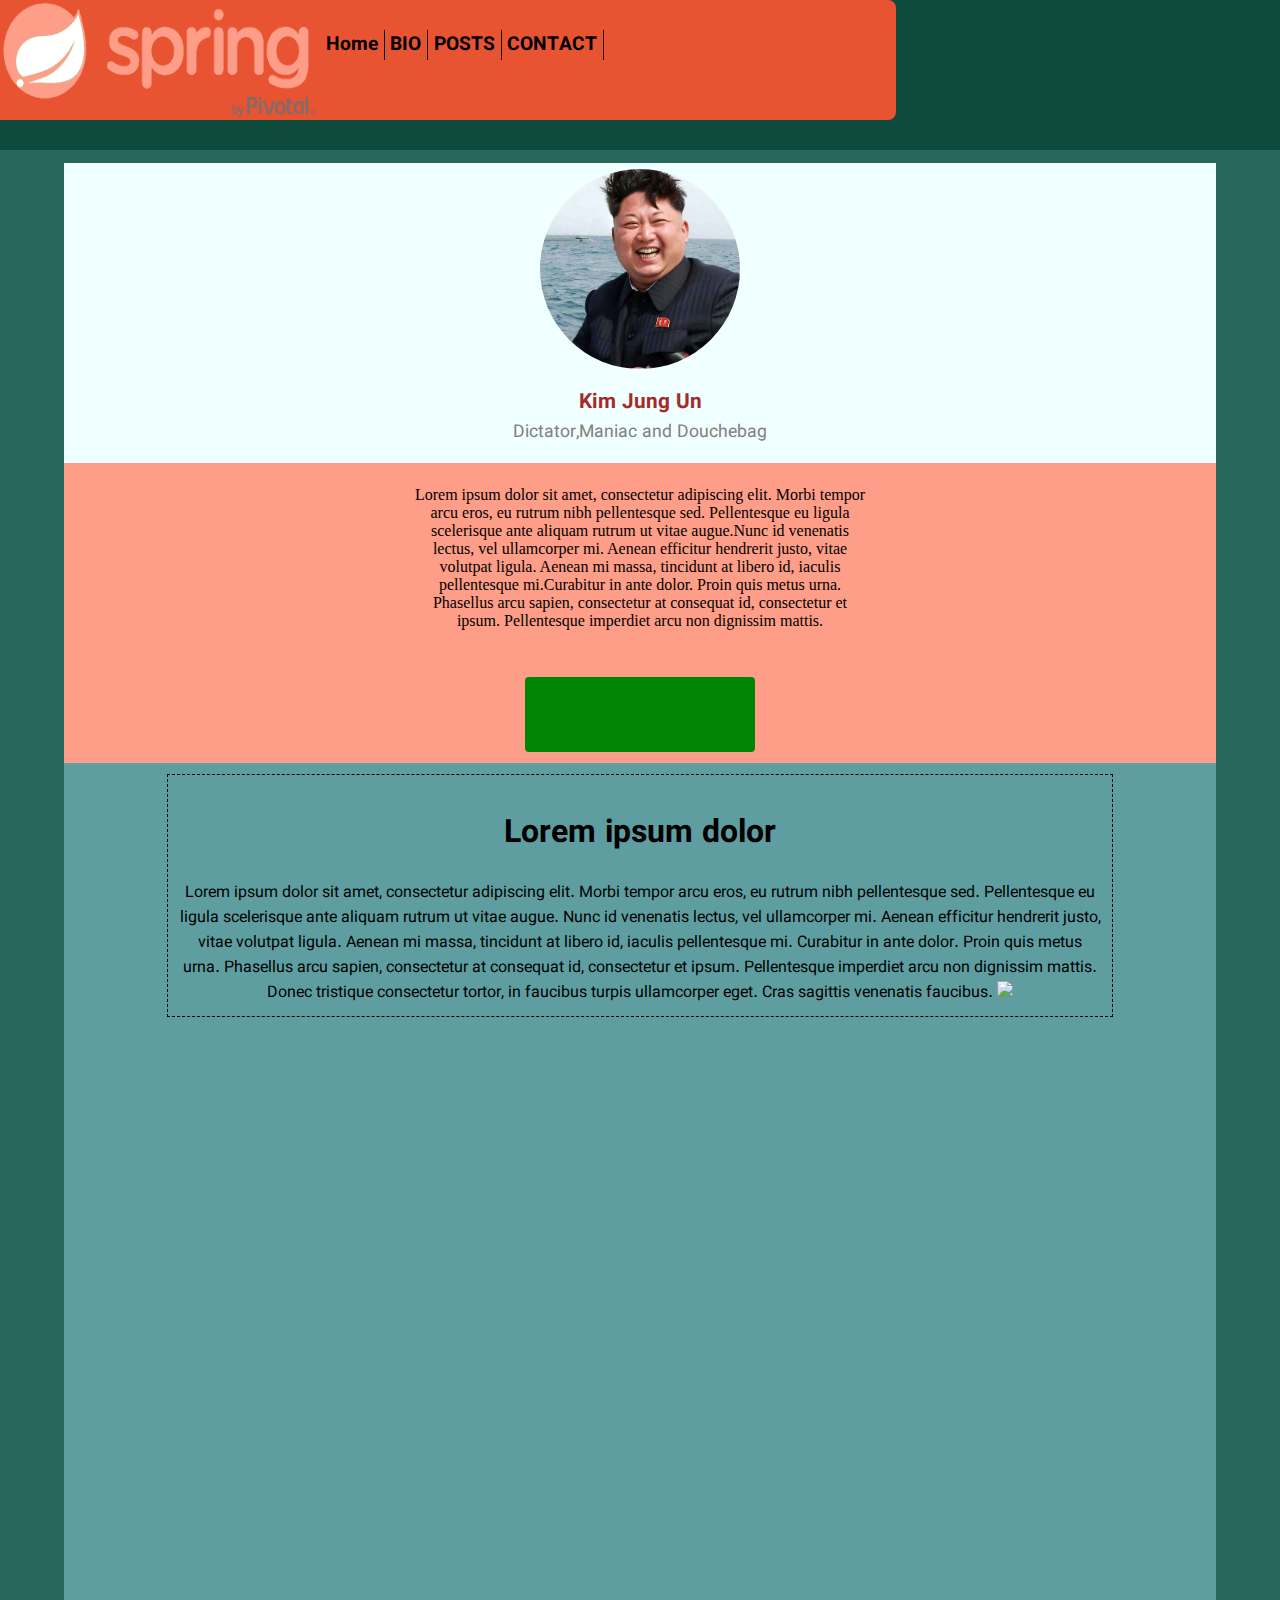
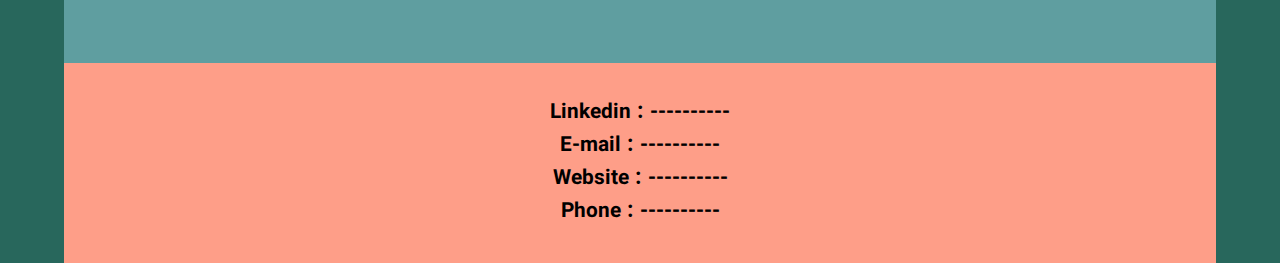
==== front/index.html @ 6852067e "start JAVA..." ====
<!doctype html>
<!--[if IE 8]><html class="ie8 lt-ie10"><![endif]-->
<!--[if IE 9]><html class="ie9 lt-ie10"><![endif]-->
<!--[if gt IE 9]><!--><html lang="en"><!--<![endif]-->
<head>
        <meta charset="utf-8">
        <meta http-equiv="X-UA-Compatible" content="IE=edge">
        <meta http-equiv="cleartype" content="on">
        <meta name="MobileOptimized" content="320">
        <meta name="HandheldFriendly" content="True">
        <meta name="apple-mobile-web-app-capable" content="yes">
        <script  src="./js/vanilla-picker.min.js"></script>
        <meta name="viewport" content="width=device-width, initial-scale=1.0, user-scalable=no">
        <link rel="stylesheet" href="https://use.fontawesome.com/releases/v5.8.1/css/solid.css" integrity="sha384-QokYePQSOwpBDuhlHOsX0ymF6R/vLk/UQVz3WHa6wygxI5oGTmDTv8wahFOSspdm" crossorigin="anonymous">
        <link rel="stylesheet" href="https://use.fontawesome.com/releases/v5.8.1/css/fontawesome.css" integrity="sha384-vd1e11sR28tEK9YANUtpIOdjGW14pS87bUBuOIoBILVWLFnS+MCX9T6MMf0VdPGq" crossorigin="anonymous">
        
        <link href="./css/style.css" rel="stylesheet">
        <script src="./js/scripts.js"></script>
        
        <style>
       
        
        </style>
        
        

</head>

<body style="margin: 0;padding: 0;width: 100%;height: 100vh;background-color: #28675c;" onscroll="updatePos()">

    <div class="header" style="width: 100%;overflow-x: scroll;overflow-y: hidden;margin: 0;height: 150px;background-color: #0e4b3c;">
        <div class="logo"  style="width: 25%;height: 80%;float: left;background-color: #e85332;background-image: url('./assets/logo.png');background-position: center;background-repeat: no-repeat;background-size: 100% 100%;"></div>
        <div class="topMenu"  style="height: 80%;width: 45%;float: left;background-color: #e85332;border-radius: 0 8px 8px 0;">
            <div class="menuOption" style="width: max-content;position: relative;float: left;font-family: 'bold';font-size: 120%;top: 25%;bottom: 25%;padding-left: 1%;padding-right: 1%;border-right: 1px solid black;">Home</div>
            <div class="menuOption">BIO</div>
            <div class="menuOption">POSTS</div>
            <div class="menuOption">CONTACT</div>
        </div>
    </div>

<!---->

    <div class="main"  style="width: 90%;margin-right: 5%;margin-left: 5%;margin-top: 1%;height: 1500px;background-color: cadetblue;">

        <div class="Home" style="width: 100%;height: 300px;background-color: azure;">
            <div class="Avatar"  style="width: 200px;height: 200px;border-radius: 50%;background-color: transparent;margin-left: auto;margin-right: auto;position: relative;top: 2%;background-image: url('./assets/avatar.jpg');background-position: center;background-repeat: no-repeat;background-size: cover;"></div>
            <div class="Name" onclick="editText(this)" style="text-align: center;margin-top: 2%;font-family: 'bold'; font-size: 130%;color: brown;">Kim Jung Un</div>
            <div class="Title" onclick="editText(this)" style="text-align: center;font-family: 'medium';color: gray;font-size: 110%;">Dictator,Maniac and Douchebag</div>
        </div>

        <div class="BIO" style="width: 100%;height: 300px;background-color: #fe9e88;">
            <div class="Biography" onclick="editText(this)"  style="height: 60%;width: 40%;margin-left: 30%;padding-top: 2%;border-radius: 8px;text-align: center;overflow-y: scroll;" >Lorem ipsum dolor sit amet, consectetur adipiscing elit. Morbi tempor arcu eros, eu rutrum nibh pellentesque sed. Pellentesque eu ligula scelerisque ante aliquam rutrum ut vitae augue.Nunc id venenatis lectus, vel ullamcorper mi. Aenean efficitur hendrerit justo, vitae volutpat ligula. Aenean mi massa, tincidunt at libero id, iaculis pellentesque mi.Curabitur in ante dolor. Proin quis metus urna. Phasellus arcu sapien, consectetur at consequat id, consectetur et ipsum. Pellentesque imperdiet arcu non dignissim mattis.</div>
            <div class="CVLink"  style="width: 20%;height: 25%;background-color: #008603;margin-left: auto;margin-right: auto;margin-top: 1%;border-radius: 4px;"></div>
        </div>

        <div class="POSTS"  style="width: 100%;height: 900px;overflow-y: scroll;font-family: 'medium';">

            <div class="post" style="width: 80%;height: max-content;text-align: center;margin-left: auto;margin-right: auto;margin-top: 1%;border: 1px dashed black;padding: 1%;">
                <h1>Lorem ipsum dolor</h1>
                    Lorem ipsum dolor sit amet, consectetur adipiscing elit. Morbi tempor arcu eros, eu rutrum nibh pellentesque sed. Pellentesque eu ligula scelerisque ante aliquam rutrum ut vitae augue. Nunc id venenatis lectus, vel ullamcorper mi. Aenean efficitur hendrerit justo, vitae volutpat ligula. Aenean mi massa, tincidunt at libero id, iaculis pellentesque mi. Curabitur in ante dolor. Proin quis metus urna. Phasellus arcu sapien, consectetur at consequat id, consectetur et ipsum. Pellentesque imperdiet arcu non dignissim mattis. Donec tristique consectetur tortor, in faucibus turpis ullamcorper eget. Cras sagittis venenatis faucibus.
                    <img src="https://colorpalettes.net/wp-content/uploads/2013/10/cvetovaya-palitra-108.jpg">

            </div>

        </div>

    </div>

<!---->

    <div class="footer" >
        <div class="CONTACT" >
            <br>
            Linkedin : ----------
            <br>
            E-mail   : ----------
            <br>
            Website  : ----------
            <br>
            Phone    : ----------
            <br>
        </div>
    </div>


   <div class="editPage" id="editPage">
       <div id="colorPicker"></div>
       <br>
       choose background image
       <br>
       <input type="file" style="direction:rtl" id="chooseImg">
       <br>
       <br>
       background size(%)
       <br>
       <br>
       <div id="backgroundXY">
           <input type="number" min="1" max="100" value="100">
           <input type="number" min="1" max="100" value="100">
       </div>
       <br>
       <button id="setAttr" onclick="closeEdit()">set</button>
   </div>

</body>
</html>
---- front/css/style.css ----
@font-face{
    font-family: "medium";
    src: url('../assets/font/Vazir.woff');
}
@font-face{
    font-family: "bold";
    src: url('../assets/font/Vazir-Bold.woff');
}


body{
    margin: 0;
    padding: 0;
    width: 100%;
    height: 100vh;
}
::-webkit-scrollbar { 
    display: none; 
}
.header{
    width: 100%;
    overflow-x: scroll;
    overflow-y: hidden;
    margin: 0;
    height: 100px;
    background-color: #e85332;
}

.topMenu{
    height: 80%;
    width: 70%;
    float: left;
    background-color: wheat;
    border-radius: 0 8px 8px 0;
}
.logo{

    width: 30%;
    height: 80%;
    float: left;
    background-color: aqua;
}

.menuOption{

    width: max-content;
    position: relative;
    float: left;
    font-family: "bold";
    font-size: 120%;
    top: 25%;
    bottom: 25%;
    padding-left: 1%;
    padding-right: 1%;
    border-right: 1px solid black;
}

.main{
    width: 90%;
    margin-right: 5%;
    margin-left: 5%;
    margin-top: 1%;
    height: 1000px;
    background-color: cadetblue;
}

.footer{
    width: 90%;
    margin-left: 5%;
    margin-right: 5%;
    height: 200px;
    font-family: 'bold';
    text-align: center;
    font-size: 130%;
    background-color: #fe9e88;
}

.resizer{
    width: 10px;
    height: 10px;
    position: fixed;
    float: left;
    right:-10px;
    bottom: -45%;
    background-color: black;
    border: 1px solid #e85332;
    cursor: col-resize;
    z-index: 999;
}

.move{

    width: 10px;
    height: 10px;
    position: fixed;
    float: left;
    left: -50%;
    top: 45%;
    background-color: black;
    border: 1px solid rebeccapurple;
    cursor: move;
    z-index: 999;

}

.edit{

    z-index: 999;;
    width: 32px;
    height: 32px;
    position: fixed;
    float: left;
    left: 50%;
    top: 2%;
    background-color: transparent;
    border: 1px solid black;
    background-image: url('../assets/edit.svg');
    background-position: center;
    background-repeat: no-repeat;
    background-size: contain;
    cursor:crosshair;

}

.exitResizer{
    z-index: 999;;
    width: 24px;
    height: 24px;
    position: fixed;
    float: left;
    left: 50%;
    top: 2%;
    background-color: transparent;
    border: 1px solid black;
    background-image: url('../assets/cancel.svg');
    background-position: center;
    background-repeat: no-repeat;
    background-size: contain;
    cursor:progress;


}
.Home{
    width: 100%;
    height: 200px;
    background-color: azure;
}

.Avatar{
    width: 100px;
    height: 100px;
    border-radius: 50%;
    background-color: blueviolet;
    margin-left: auto;
    margin-right: auto;
    position: relative;
    top: 2%;
}

.Title{
    text-align: center;
    font-family: 'medium';
    color: gray;
    font-size: 110%;
}

.Name{
    text-align: center;
    margin-top: 2%;
    font-family: 'bold';
    font-size: 130%;
    color: brown;
}

.BIO{
    width: 100%;
    height: 250px;
    background-color: beige;
}

.Biography{
    height: 60%;
    width: 40%;
    margin-left: 30%;
    padding-top: 2%;
    border-radius: 8px;
    text-align: center;
    overflow-y: scroll;
}

 .CVLink{
    width: 20%;
    height: 25%;
    background-color: cornflowerblue;
    margin-left: auto;
    margin-right: auto;
    margin-top: 1%;
}

.POSTS{
    width: 100%;
    height: 40%;
    overflow-y: scroll;
    font-family: 'medium';
}

.post{
    width: 80%;
    height: max-content;
    text-align: center;
    margin-left: auto;
    margin-right: auto;
    margin-top: 1%;
    border: 1px dashed black;
    padding: 1%;
}

.editPage{
    width: max-content;
    height: max-content;
    position: fixed;
    z-index: 9999;
    display: none;
    top: 0;
    text-align: center;
    background-color: whitesmoke;
}

#colorPicker{
    width: max-content;
    margin-left: auto;
    margin-right: auto;
}

.getText{
    position: fixed;
    z-index: 9999;
    background-color: white;
    text-align: center;
}

h1{
    font-family: 'bold'
}
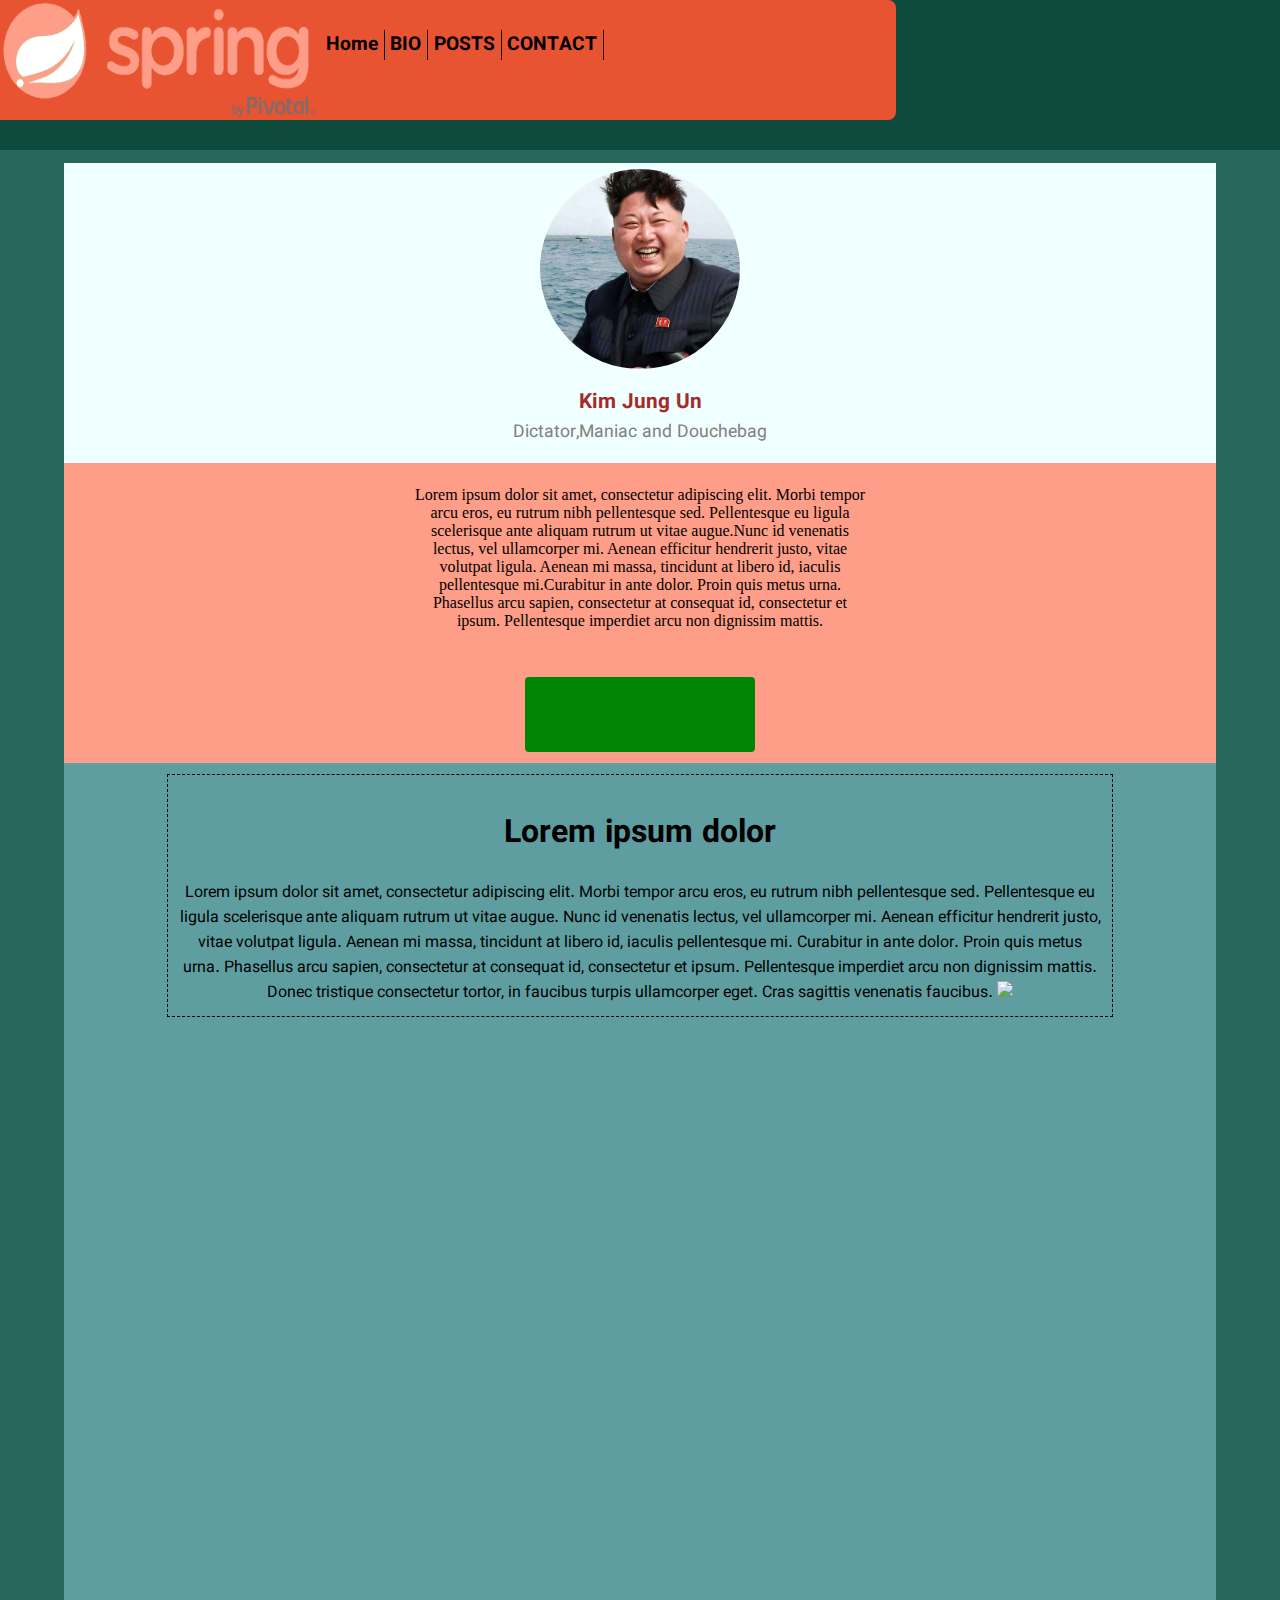
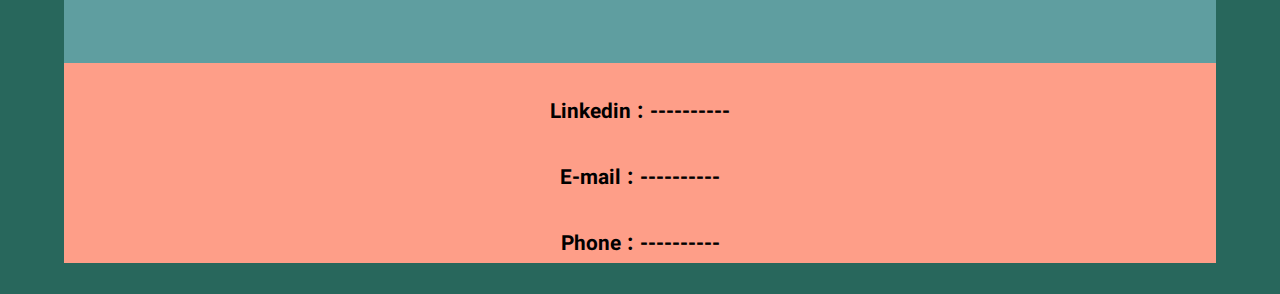
==== commit e74e9bfd: "refactoring..." ====
--- a/front/index.html
+++ b/front/index.html
@@ -71,13 +71,11 @@
     <div class="footer" >
         <div class="CONTACT" >
             <br>
-            Linkedin : ----------
+           <div id="Linkedin"> Linkedin : ---------- </div>
             <br>
-            E-mail   : ----------
+            <div id="Email"> E-mail   : ---------- </div>
             <br>
-            Website  : ----------
-            <br>
-            Phone    : ----------
+            <div id="Phone"> Phone    : ---------- </div>
             <br>
         </div>
     </div>
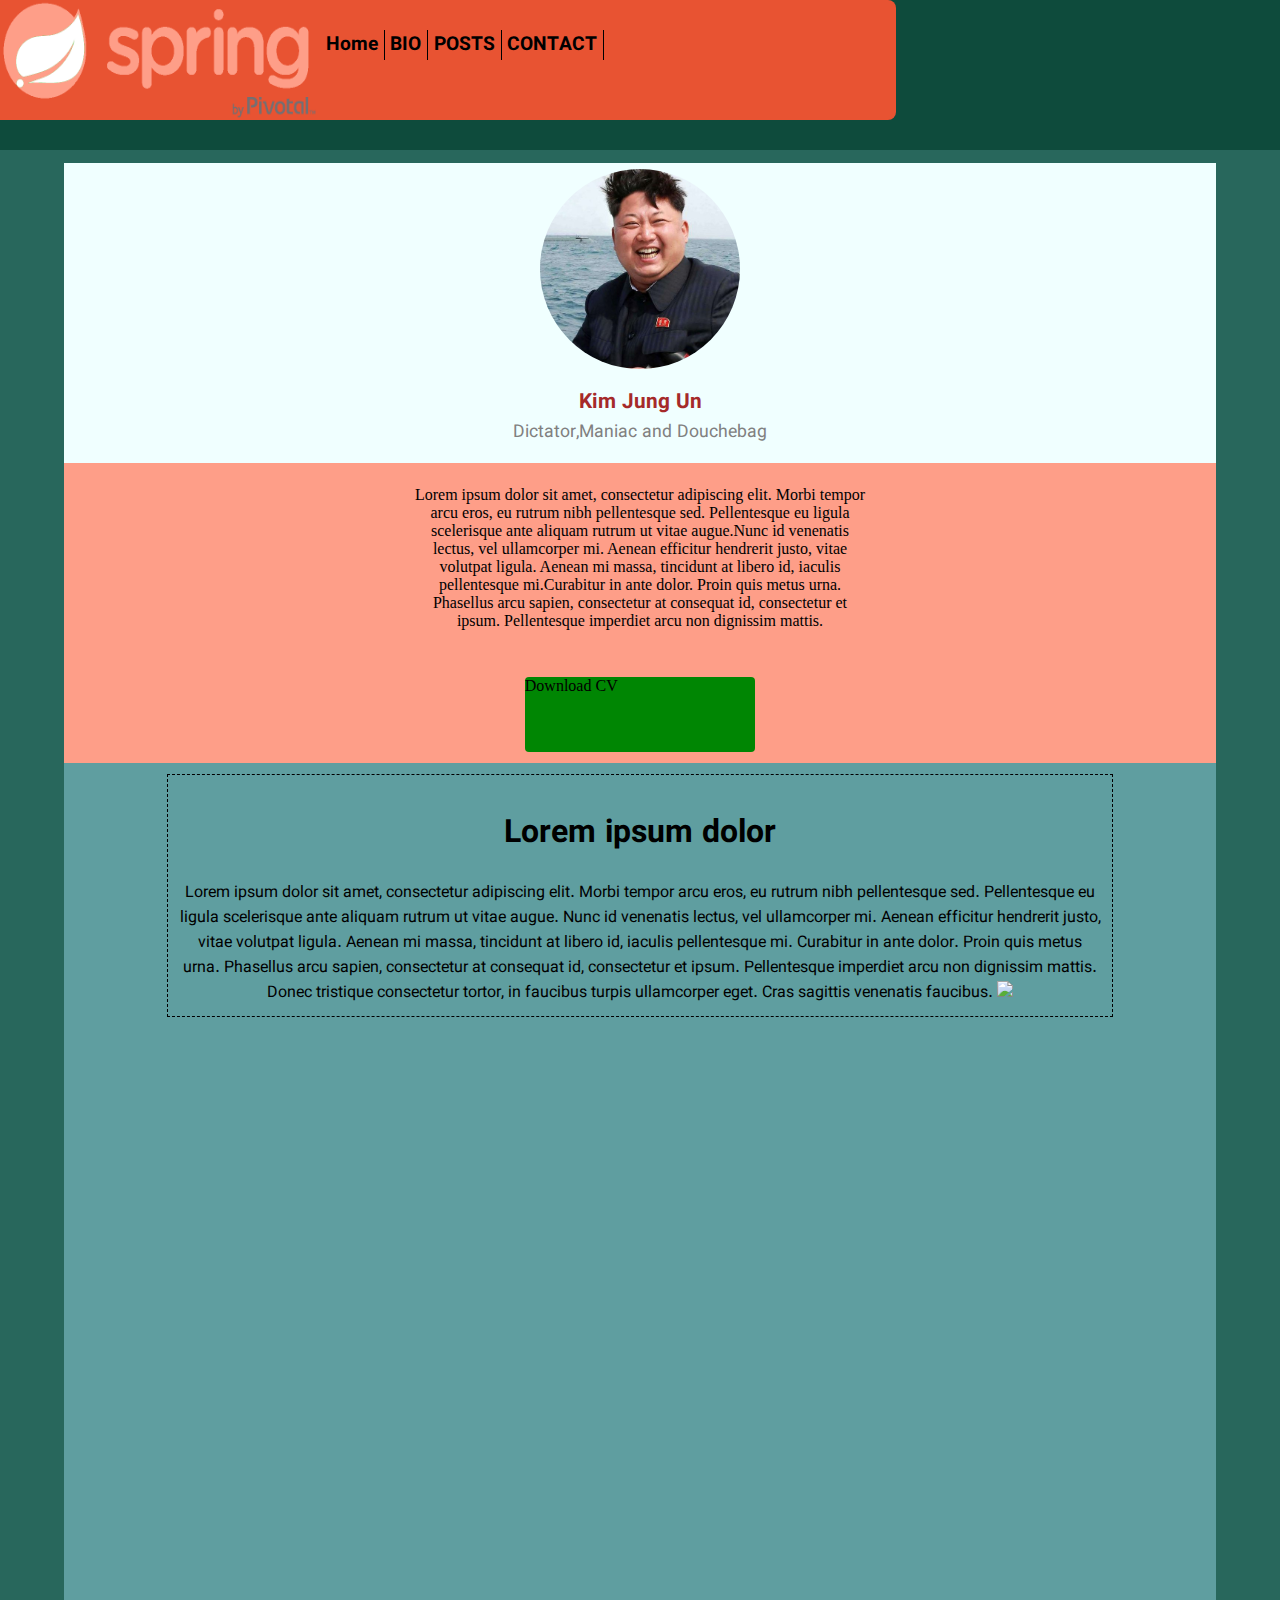
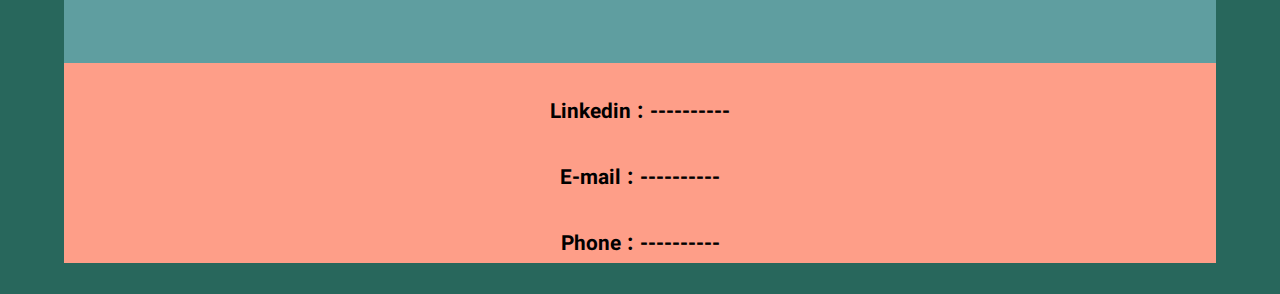
==== commit a53b7a65: "testing...#1" ====
--- a/front/index.html
+++ b/front/index.html
@@ -50,7 +50,7 @@
 
         <div class="BIO" style="width: 100%;height: 300px;background-color: #fe9e88;">
             <div class="Biography" onclick="editText(this)"  style="height: 60%;width: 40%;margin-left: 30%;padding-top: 2%;border-radius: 8px;text-align: center;overflow-y: scroll;" >Lorem ipsum dolor sit amet, consectetur adipiscing elit. Morbi tempor arcu eros, eu rutrum nibh pellentesque sed. Pellentesque eu ligula scelerisque ante aliquam rutrum ut vitae augue.Nunc id venenatis lectus, vel ullamcorper mi. Aenean efficitur hendrerit justo, vitae volutpat ligula. Aenean mi massa, tincidunt at libero id, iaculis pellentesque mi.Curabitur in ante dolor. Proin quis metus urna. Phasellus arcu sapien, consectetur at consequat id, consectetur et ipsum. Pellentesque imperdiet arcu non dignissim mattis.</div>
-            <div class="CVLink"  style="width: 20%;height: 25%;background-color: #008603;margin-left: auto;margin-right: auto;margin-top: 1%;border-radius: 4px;"></div>
+            <div class="CVLink"  style="width: 20%;height: 25%;background-color: #008603;margin-left: auto;margin-right: auto;margin-top: 1%;border-radius: 4px;">Download CV</div>
         </div>
 
         <div class="POSTS"  style="width: 100%;height: 900px;overflow-y: scroll;font-family: 'medium';">
